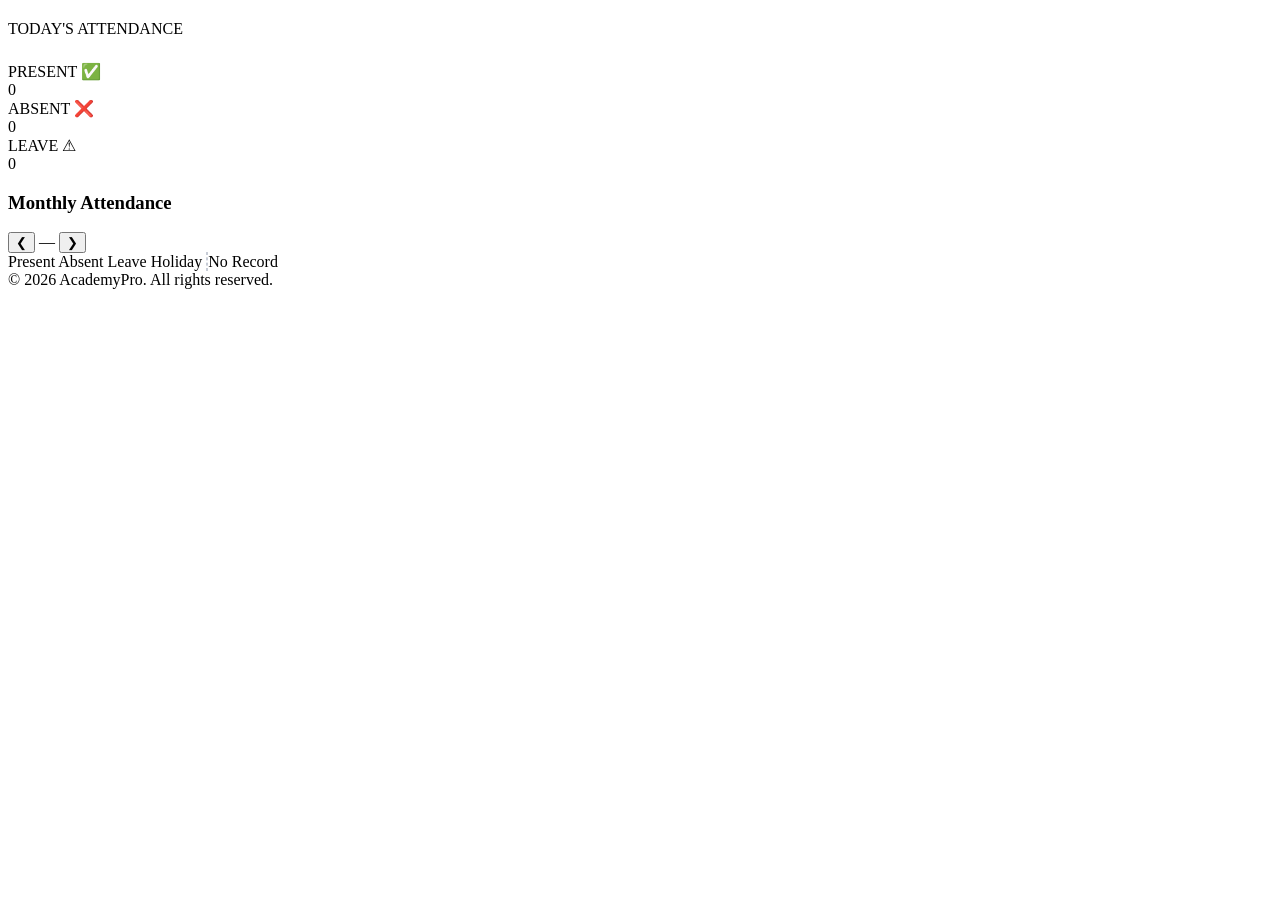
==== attendance.html @ 9ad62243 "Add files via upload" ====
<!DOCTYPE html>
<html lang="en">
<head>
<meta charset="UTF-8" />
<meta name="viewport" content="width=device-width, initial-scale=1.0" />
<title>Attendance &mdash; AcademyPro</title>
<link rel="stylesheet" href="css/style.css" />
</head>
<body>
  <div class="shell">
    <aside class="sidebar" id="sidebar"></aside>

    <div class="content">
      <header class="topbar" id="topbar"></header>

      <main class="page-body">
        <section class="card profile-header-card" style="margin-bottom:24px;">
          <div class="who">
            <span class="avatar-lg" id="headAvatar"></span>
            <div>
              <h2 id="headName"></h2>
              <div class="sub" id="headId"></div>
            </div>
          </div>
          <div class="status-label">
            TODAY'S ATTENDANCE
            <div id="headStatus" style="margin-top:6px;"></div>
          </div>
        </section>

        <div class="stat-grid">
          <div class="mini-card">
            <div class="mini-label">PRESENT <span>&#9989;</span></div>
            <div class="mini-value" id="countPresent">0</div>
          </div>
          <div class="mini-card">
            <div class="mini-label">ABSENT <span>&#10060;</span></div>
            <div class="mini-value" id="countAbsent">0</div>
          </div>
          <div class="mini-card">
            <div class="mini-label">LEAVE <span>&#9888;</span></div>
            <div class="mini-value" id="countLeave">0</div>
          </div>
        </div>

        <section class="card">
          <div class="cal-head">
            <div class="cal-title">
              <h3>Monthly Attendance</h3>
              <div class="month-switch">
                <button id="prevMonth" type="button" aria-label="Previous month">&#10094;</button>
                <span id="monthLabel">&mdash;</span>
                <button id="nextMonth" type="button" aria-label="Next month">&#10095;</button>
              </div>
            </div>
            <div class="cal-legend">
              <span><span class="legend-dot" style="background:#cdf3dc"></span>Present</span>
              <span><span class="legend-dot" style="background:#fbd3d4"></span>Absent</span>
              <span><span class="legend-dot" style="background:#fbe6ac"></span>Leave</span>
              <span><span class="legend-dot" style="background:#cddaf7"></span>Holiday</span>
              <span><span class="legend-dot" style="border:1.5px dashed #c7ccd6"></span>No Record</span>
            </div>
          </div>
          <div class="cal-grid" id="calGrid"></div>
        </section>
      </main>

      <footer class="site-footer">&copy; 2026 AcademyPro. All rights reserved.</footer>
    </div>
  </div>

  <div class="modal-overlay" id="notifModal"></div>

  <script src="js/common.js"></script>
  <script src="js/layout.js"></script>
  <script src="js/attendance.js"></script>
</body>
</html>
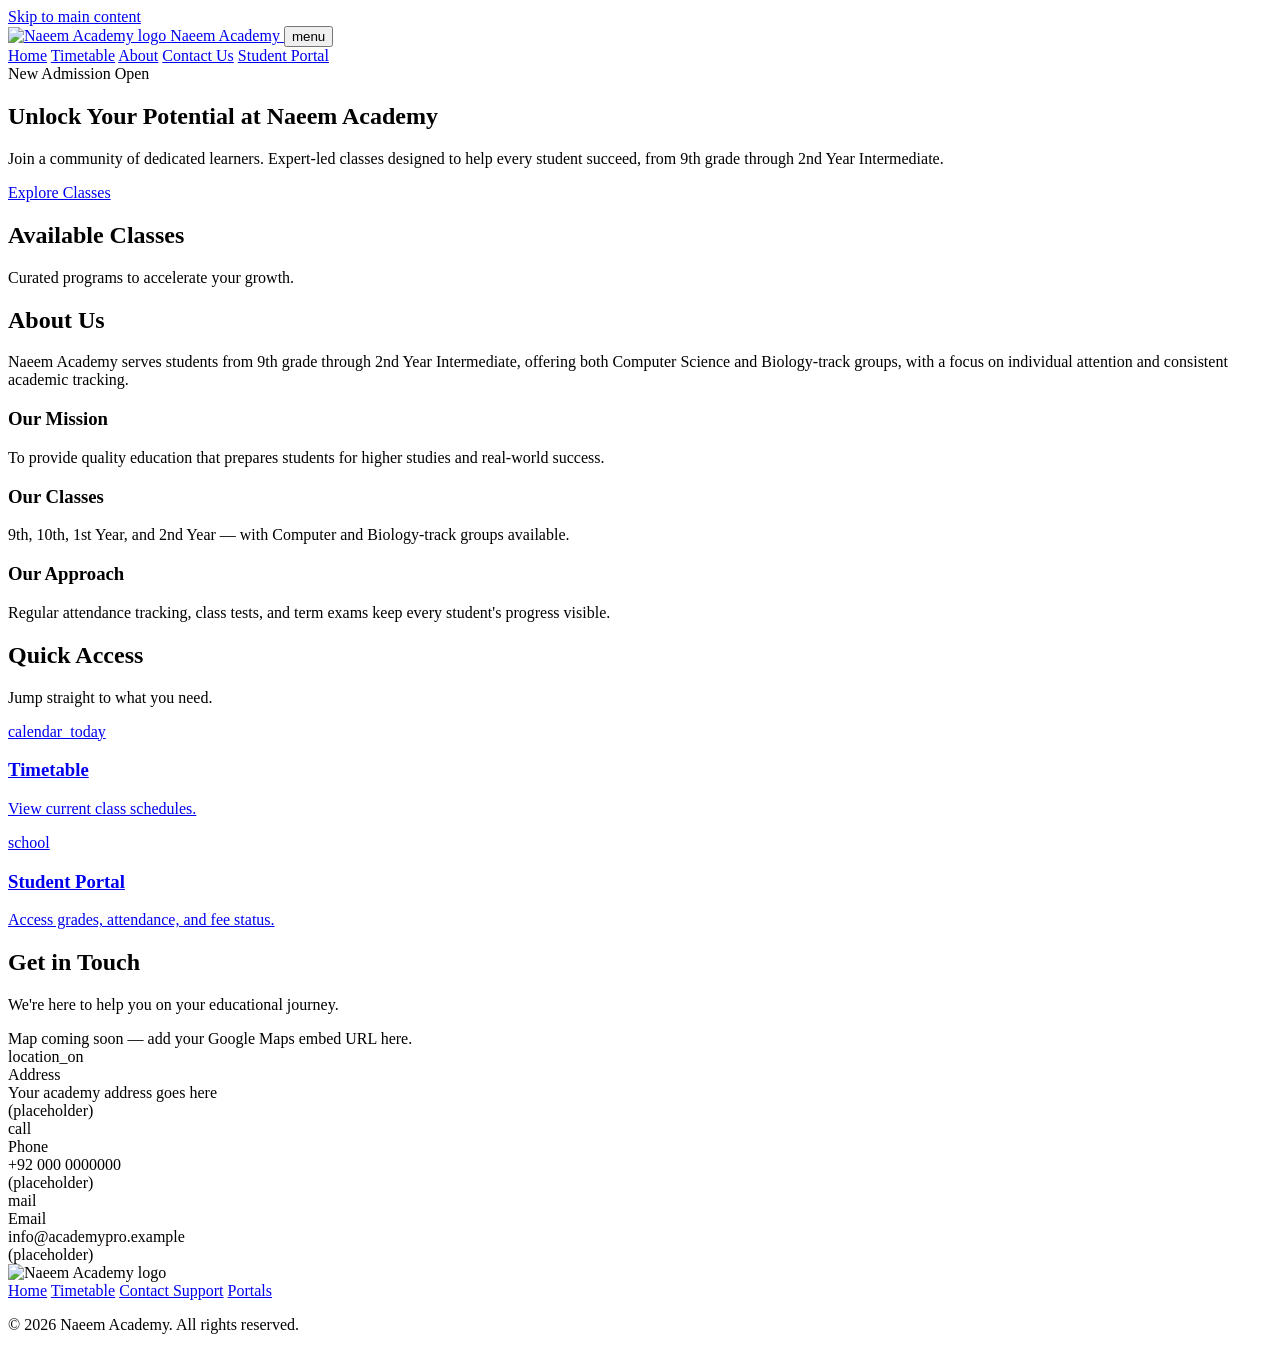
==== commit 4891c159: "Add files via upload" ====
--- a/attendance.html
+++ b/attendance.html
@@ -3,73 +3,94 @@
 <head>
 <meta charset="UTF-8" />
 <meta name="viewport" content="width=device-width, initial-scale=1.0" />
-<title>Attendance &mdash; AcademyPro</title>
-<link rel="stylesheet" href="css/style.css" />
+<title>Naeem Academy - Attendance</title>
+<link rel="stylesheet" href="fonts/fonts.css" />
+<link rel="stylesheet" href="css/site.css" />
+<link rel="icon" type="image/png" href="assets/favicon.png" />
 </head>
 <body>
-  <div class="shell">
-    <aside class="sidebar" id="sidebar"></aside>
+  <div class="page-shell">
+    <aside id="sidebar" class="sidebar"></aside>
 
-    <div class="content">
-      <header class="topbar" id="topbar"></header>
+    <nav id="mobileNav" class="mobile-nav" aria-label="Mobile navigation"></nav>
+    <div id="notifModal" class="modal-overlay"></div>
 
-      <main class="page-body">
-        <section class="card profile-header-card" style="margin-bottom:24px;">
-          <div class="who">
-            <span class="avatar-lg" id="headAvatar"></span>
+    <div class="page-content">
+      <header id="topbar" class="topbar"></header>
+
+      <main class="page-main">
+        <section class="profile-header-card">
+          <div class="stack-row">
+            <div class="avatar-circle"><span class="material-symbols-outlined">person</span></div>
             <div>
-              <h2 id="headName"></h2>
-              <div class="sub" id="headId"></div>
+              <h1 class="page-title" id="headName"></h1>
+              <p class="text-muted" id="headId" style="margin:2px 0 0;"></p>
             </div>
           </div>
-          <div class="status-label">
-            TODAY'S ATTENDANCE
-            <div id="headStatus" style="margin-top:6px;"></div>
+          <div style="text-align:right;">
+            <span class="text-label">Today's Attendance</span>
+            <div id="headStatus" style="margin-top:8px;"></div>
           </div>
         </section>
 
-        <div class="stat-grid">
-          <div class="mini-card">
-            <div class="mini-label">PRESENT <span>&#9989;</span></div>
-            <div class="mini-value" id="countPresent">0</div>
+        <div class="grid grid-3">
+          <div class="stat-card" style="flex-direction:row; align-items:center;">
+            <div class="avatar-circle" style="background:rgb(134,239,172); color:rgb(21,128,61);">
+              <span class="material-symbols-outlined">check_circle</span>
+            </div>
+            <div>
+              <div class="page-title" id="countPresent">0</div>
+              <span class="text-label">Present</span>
+            </div>
           </div>
-          <div class="mini-card">
-            <div class="mini-label">ABSENT <span>&#10060;</span></div>
-            <div class="mini-value" id="countAbsent">0</div>
+          <div class="stat-card" style="flex-direction:row; align-items:center;">
+            <div class="avatar-circle" style="background:rgb(254,226,226); color:rgb(220,38,38);">
+              <span class="material-symbols-outlined">cancel</span>
+            </div>
+            <div>
+              <div class="page-title" id="countAbsent">0</div>
+              <span class="text-label">Absent</span>
+            </div>
           </div>
-          <div class="mini-card">
-            <div class="mini-label">LEAVE <span>&#9888;</span></div>
-            <div class="mini-value" id="countLeave">0</div>
+          <div class="stat-card" style="flex-direction:row; align-items:center;">
+            <div class="avatar-circle" style="background:rgb(254,243,199); color:rgb(217,119,6);">
+              <span class="material-symbols-outlined">warning</span>
+            </div>
+            <div>
+              <div class="page-title" id="countLeave">0</div>
+              <span class="text-label">Leave</span>
+            </div>
           </div>
         </div>
 
-        <section class="card">
-          <div class="cal-head">
-            <div class="cal-title">
-              <h3>Monthly Attendance</h3>
+        <section class="table-card">
+          <div class="cal-header">
+            <div class="cal-title-row">
+              <h2 class="section-title">Monthly Attendance</h2>
               <div class="month-switch">
-                <button id="prevMonth" type="button" aria-label="Previous month">&#10094;</button>
+                <button id="prevMonth" type="button" aria-label="Previous month"><span class="material-symbols-outlined" style="font-size:18px;">chevron_left</span></button>
                 <span id="monthLabel">&mdash;</span>
-                <button id="nextMonth" type="button" aria-label="Next month">&#10095;</button>
+                <button id="nextMonth" type="button" aria-label="Next month"><span class="material-symbols-outlined" style="font-size:18px;">chevron_right</span></button>
               </div>
             </div>
             <div class="cal-legend">
-              <span><span class="legend-dot" style="background:#cdf3dc"></span>Present</span>
-              <span><span class="legend-dot" style="background:#fbd3d4"></span>Absent</span>
-              <span><span class="legend-dot" style="background:#fbe6ac"></span>Leave</span>
-              <span><span class="legend-dot" style="background:#cddaf7"></span>Holiday</span>
-              <span><span class="legend-dot" style="border:1.5px dashed #c7ccd6"></span>No Record</span>
+              <span><span class="dot" style="background:#dcfce7;"></span>Present</span>
+              <span><span class="dot" style="background:#fee2e2;border:1px solid #dc2626;"></span>Absent</span>
+              <span><span class="dot" style="background:#fef3c7;border:1px solid #d97706;"></span>Leave</span>
+              <span><span class="dot" style="background:#dbeafe;border:1px solid #1d4ed8;"></span>Holiday</span>
+              <span><span class="dot" style="border:1.5px dashed var(--color-outline-light);"></span>No Record</span>
             </div>
           </div>
           <div class="cal-grid" id="calGrid"></div>
         </section>
       </main>
 
-      <footer class="site-footer">&copy; 2026 AcademyPro. All rights reserved.</footer>
+      <footer class="table-card" style="border-radius:0; text-align:center; box-shadow:none; border-top:1px solid var(--color-line); margin-top:auto;">
+        <span class="text-label" style="text-transform:none; letter-spacing:normal;">&copy; 2026 Naeem Academy. All rights reserved.</span>
+      </footer>
+      <div class="mobile-nav-spacer"></div>
     </div>
   </div>
-
-  <div class="modal-overlay" id="notifModal"></div>
 
   <script src="js/common.js"></script>
   <script src="js/layout.js"></script>
